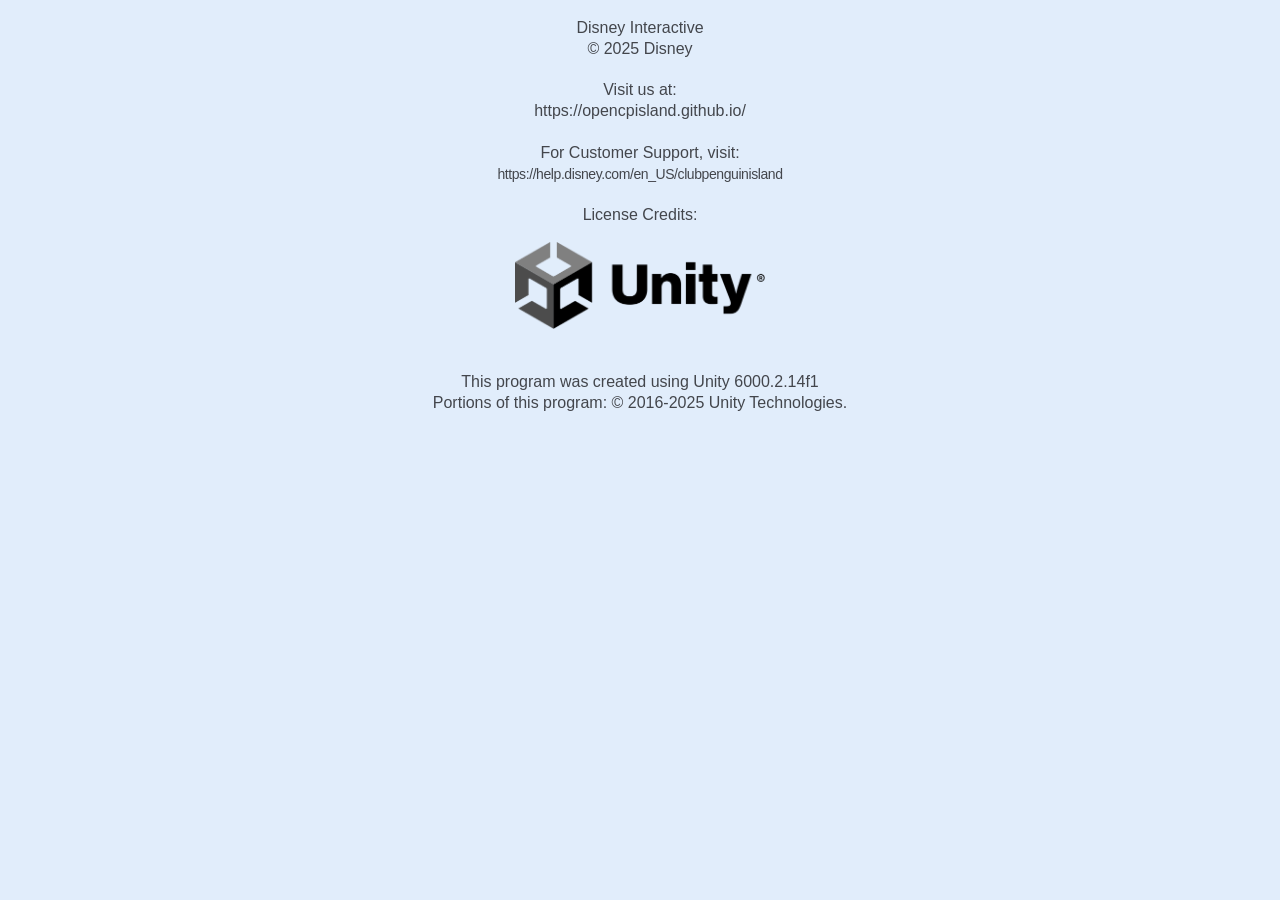
==== 2419f29c45db4eb46245c8b89cf34dce35f6db8fb40a3631fd5424cb727b1ce3/assets/CpRemix/license-credits.html @ 38652ceb "Update Unity version in license credits" ====
<!doctype html>
<html lang="en-US" prefix="og: http://ogp.me/ns#">
<head>
    <meta charset="utf-8">
    <meta http-equiv="x-ua-compatible" content="ie=edge">
    <meta name="viewport" content="width=device-width, initial-scale=1">
    <title>License Credits | Club Penguin Island</title>

    <style type="text/css">
        img.wp-smiley,
        img.emoji {
            display: inline !important;
            border: none !important;
            box-shadow: none !important;
            height: 1em !important;
            width: 1em !important;
            margin: 0 .07em !important;
            vertical-align: -0.1em !important;
            background: none !important;
            padding: 0 !important;
        }

        /*!
         * Snowflake Extras Theme CSS 4.9.0
         */



        .sf-widget {
            position: relative;
            height: 300px;
            line-height: 1;
            box-sizing: border-box
        }

        .sf-widget a:not(.snowflake-button):not(.post-title-link) {
            display: block;
            width: 100%;
            height: 100%
        }

        .sf-widget .sf-widget-bg-pat {
            position: absolute;
            top: 0;
            left: 0;
            height: 300px;
            width: 100%;
            background-repeat: repeat;
            background-position: 50%
        }

        .sf-widget .widget__content, .sf-widget .widget__footer, .sf-widget .widget__header {
            padding: 15px;
            box-sizing: border-box
        }

        .sf-widget .sf-widget-bg-pat {
            z-index: 1
        }

        .sf-widget .widget__content, .sf-widget .widget__header {
            z-index: 2
        }

        .sf-widget .widget__footer {
            z-index: 3
        }

        .sf-widget .widget__title {
            margin: 0;
            letter-spacing: -.03em;
            line-height: 20px
        }

        .sf-widget .widget__footer__buttons {
            margin-top: 12px
        }

        .sf-widget.sf-heading-top .widget__content {
            padding: 0
        }

        .sf-widget.no-shadow {
            box-shadow: none !important
        }

        .sf-widget .widget-link-arrow {
            display: inline-block;
            vertical-align: middle;
            font-family: theme_icons, Helvetica, Arial, sans-serif;
            font-style: normal;
            font-weight: 400;
            margin-top: 15px;
            font-size: 22px
        }

        .sf-widget .widget-link-arrow:before {
            content: '\e043';
            color: inherit
        }

        .sf-widget .dot:before {
            display: inline-block;
            vertical-align: middle;
            position: relative;
            top: -15px;
            padding-right: 2px;
            content: '.';
            font-size: 16px;
            transform: scale(3)
        }

        .sf-widget .ajax-waiting .dot:before {
            content: ''
        }

        @media (max-width: 41.24em) {
            .sf-ete-widget .snowflake-button, .sf-widget .snowflake-button {
                min-width: 200px
            }
        }

        .sf-slider-wrap {
            width: 100%
        }

        .sf-slider-wrap .sf-slide img {
            display: inline-block;
            vertical-align: middle
        }

        .sf-slider-wrap .sf-slider-meta {
            display: none
        }

        .sf-widget.sf-compare-widget {
            position: relative;
            height: auto;
            background-repeat: no-repeat;
            background-size: cover;
            background-position: 50%
        }

        .sf-widget.sf-compare-widget.calign-center {
            text-align: center
        }

        .sf-widget.sf-compare-widget.calign-left {
            text-align: left
        }

        .sf-widget.sf-compare-widget.calign-right {
            text-align: right
        }

        .sf-widget.sf-compare-widget .widget__content {
            position: relative;
            z-index: 5;
            height: auto;
            padding-left: 0;
            padding-right: 0
        }

        .sf-widget.sf-compare-widget .widget__content__inner {
            line-height: 1.1
        }

        .sf-widget.sf-compare-widget .widget_headline {
            margin-top: 0;
            margin-bottom: 30px;
            font-size: 22px;
            line-height: 22px
        }

        .sf-widget.sf-compare-widget .widget_headline.sf-font-default, .sf-widget.sf-compare-widget .widget_headline.sf-font-proxima {
            font-family: proxima_nova_bold, Helvetica, Arial, sans-serif;
            font-weight: 400;
            font-size: 24px
        }

        .sf-widget.sf-compare-widget .widget_headline.sf-font-loyola {
            font-family: loyola, Helvetica, Arial, sans-serif;
            font-weight: 400;
            font-size: 30px;
            line-height: 22px
        }

        .sf-widget.sf-compare-widget .footer_copy {
            clear: both;
            padding: 30px 15px 0;
            font-size: 12px
        }

        .sf-widget.sf-compare-widget .compare-items .compare-item-wrap .compare-item {
            position: relative;
            height: 100%;
            padding-bottom: 65px;
            background-color: #fff
        }

        .sf-widget.sf-compare-widget .compare-items .compare-item-wrap .compare-item .item-header {
            position: relative;
            display: table;
            width: 100%;
            height: 100px
        }

        .sf-widget.sf-compare-widget .compare-items .compare-item-wrap .compare-item .item-header .inner {
            position: relative;
            z-index: 5;
            display: table-cell;
            vertical-align: middle
        }

        .sf-widget.sf-compare-widget .compare-items .compare-item-wrap .compare-item .item-header .plan-amount {
            display: inline-block;
            vertical-align: middle;
            text-align: right
        }

        .sf-widget.sf-compare-widget .compare-items .compare-item-wrap .compare-item .item-header .plan-amount .full-amount {
            font-family: loyola, Helvetica, Arial, sans-serif;
            font-weight: 400;
            font-size: 30px;
            position: relative;
            top: 5px;
            white-space: nowrap
        }

        .sf-widget.sf-compare-widget .compare-items .compare-item-wrap .compare-item .item-header .plan-amount .trial-amount {
            font-family: proxima_nova_bold, Helvetica, Arial, sans-serif;
            font-weight: 400;
            font-size: 16px
        }

        .sf-widget.sf-compare-widget .compare-items .compare-item-wrap .compare-item .item-header .plan-amount .cycle-amount {
            font-family: proxima_nova_regular, Helvetica, Arial, sans-serif;
            font-weight: 400;
            display: block;
            font-size: 12px;
            line-height: 1
        }

        .sf-widget.sf-compare-widget .compare-items .compare-item-wrap .compare-item .item-header .bg-pat {
            position: absolute;
            z-index: 4;
            top: 0;
            left: 0;
            width: 100%;
            height: 100px;
            background-repeat: repeat;
            background-position: 50%
        }

        .sf-widget.sf-compare-widget .compare-items .compare-item-wrap .compare-item .item-header .item-headline {
            margin: 0;
            padding: 0
        }

        .sf-widget.sf-compare-widget .compare-items .compare-item-wrap .compare-item .item-header .item-headline.sf-font-loyola {
            font-family: loyola, Helvetica, Arial, sans-serif;
            font-weight: 400;
            font-size: 28px;
            font-size: 20px
        }

        .sf-widget.sf-compare-widget .compare-items .compare-item-wrap .compare-item .item-header .item-headline.sf-font-proxima {
            font-family: proxima_nova_bold, Helvetica, Arial, sans-serif;
            font-weight: 400
        }

        .sf-widget.sf-compare-widget .compare-items .compare-item-wrap .compare-item .item-list {
            padding: 15px;
            text-align: left
        }

        .sf-widget.sf-compare-widget .compare-items .compare-item-wrap .compare-item .item-list ol, .sf-widget.sf-compare-widget .compare-items .compare-item-wrap .compare-item .item-list ul {
            margin: 0;
            padding: 0;
            list-style: none
        }

        .sf-widget.sf-compare-widget .compare-items .compare-item-wrap .compare-item .item-list li {
            padding-bottom: 3px
        }

        .sf-widget.sf-compare-widget .compare-items .compare-item-wrap .compare-item .item-list .copy {
            font-family: proxima_nova_semibold, Helvetica, Arial, sans-serif;
            font-weight: 400;
            font-size: 14px
        }

        .sf-widget.sf-compare-widget .compare-items .compare-item-wrap .compare-item .item-list.type-icon li {
            position: relative;
            min-height: 30px;
            padding-bottom: 5px
        }

        .sf-widget.sf-compare-widget .compare-items .compare-item-wrap .compare-item .item-list.type-icon img {
            width: 25px;
            height: 25px;
            vertical-align: middle
        }

        .sf-widget.sf-compare-widget .compare-items .compare-item-wrap .compare-item .item-list.type-icon .item-icon-wrap {
            display: inline-block;
            vertical-align: middle;
            vertical-align: top;
            width: 30px
        }

        .sf-widget.sf-compare-widget .compare-items .compare-item-wrap .compare-item .item-list.type-icon .copy {
            display: inline-block;
            vertical-align: middle;
            max-width: 87%
        }

        .sf-widget.sf-compare-widget .compare-items .compare-item-wrap .compare-item .item-list.type-none img, .sf-widget.sf-compare-widget .compare-items .compare-item-wrap .compare-item .item-list.type-normal img, .sf-widget.sf-compare-widget .compare-items .compare-item-wrap .compare-item .item-list.type-number img {
            display: none
        }

        .sf-widget.sf-compare-widget .compare-items .compare-item-wrap .compare-item .item-list.type-normal li, .sf-widget.sf-compare-widget .compare-items .compare-item-wrap .compare-item .item-list.type-number li {
            list-style-position: outside;
            margin-left: 15px
        }

        .sf-widget.sf-compare-widget .compare-items .compare-item-wrap .compare-item .item-list.type-normal li {
            list-style: disc
        }

        .sf-widget.sf-compare-widget .compare-items .compare-item-wrap .compare-item .item-list.type-number li {
            list-style: decimal
        }

        .sf-widget.sf-compare-widget .compare-items .compare-item-wrap .compare-item .item-footer {
            position: absolute;
            bottom: 0;
            width: 100%;
            padding: 15px
        }

        .sf-widget.sf-compare-widget .compare-items .compare-item-wrap .compare-item .item-footer .snowflake-button {
            width: 100%
        }

        .sf-title-font-loyola .sf-widget.sf-compare-widget .widget_headline.sf-font-default {
            font-family: loyola, Helvetica, Arial, sans-serif;
            font-weight: 400;
            font-size: 28px;
            line-height: 22px
        }


        .widget-news .widget__content {
            position: absolute;
            bottom: 0;
            display: table;
            padding: 0;
            width: 100%;
            height: 130px;
            text-align: center;
            box-sizing: border-box;
            background-color: #fff
        }

        .widget-news .col-1, .widget-news .col-2 {
            display: table-cell;
            vertical-align: middle;
            height: 130px
        }

        .widget-news .col-1 {
            padding-left: 15px;
            text-align: left
        }

        .widget-news .col-2 {
            width: 25%;
            padding: 0 15px
        }

        .widget-news .col-2 .value, .widget-news .widget-link-arrow {
            color: #c0cfd7
        }

        .widget-news .post-title {
            display: inline-block;
            padding: 0 0 5px;
            margin: 0
        }

        .widget-news .post-cat {
            font-family: proxima_nova_bold, Helvetica, Arial, sans-serif;
            font-weight: 400;
            font-size: 16px;
            text-transform: uppercase
        }

        .widget-news .widget__footer {
            position: absolute;
            bottom: 0;
            left: 0;
            width: 100%
        }

        .sf-widget.widget-news .post-title {
            font-size: 18px
        }

        .sf-widget.widget-news .post-title.sf-font-loyola {
            font-family: loyola, Helvetica, Arial, sans-serif;
            font-weight: 400;
            font-size: 22px
        }

        .sf-widget.widget-news .post-title.sf-font-proxima {
            font-family: proxima_nova_bold, Helvetica, Arial, sans-serif;
            font-weight: 400;
            font-size: 18px
        }

        .sf-title-font-loyola .widget-news .post-title {
            font-family: loyola, Helvetica, Arial, sans-serif;
            font-weight: 400;
            font-size: 22px
        }

        .widget-text {
            height: auto;
            overflow: hidden
        }

        .widget-text.calign-left {
            text-align: left
        }

        .widget-text.calign-right {
            text-align: right
        }

        .widget-text.calign-right .widget__content__inner .widget__buttons {
            margin-left: 50%
        }

        .widget-text.calign-center {
            text-align: center
        }

        .widget-text.calign-center .widget__content__inner .widget__buttons {
            margin: 0 auto
        }

        .widget-text.no-bg .widget__content {
            padding: 0
        }

        .widget-text .widget__content {
            position: relative
        }

        .widget-text .widget__content p {
            padding: 0;
            margin: 1em 0
        }

        .widget-text .widget__subtitle, .widget-text .widget__title {
            margin: 0 0 10px;
            padding: 0
        }

        .widget-text .widget__content__copy {
            padding-top: 10px;
            line-height: 1.3
        }

        .widget-text .widget__content__copy.sf-font-default, .widget-text .widget__content__copy.sf-font-proxima {
            font-family: proxima_nova_semibold, Helvetica, Arial, sans-serif;
            font-weight: 400
        }

        .widget-text .widget__buttons {
            max-width: 50%;
            padding-top: 15px
        }

        .widget-text .widget__buttons a {
            text-align: center
        }

        .sf-w-no-pad .widget-text.no-bg .widget__content {
            padding: 15px 0
        }

        .sf-widget.widget-text .widget__title {
            font-size: 24px;
            line-height: 24px
        }

        .sf-widget.widget-text .widget__title.sf-font-loyola {
            font-family: loyola, Helvetica, Arial, sans-serif;
            font-weight: 400;
            font-size: 28px
        }

        .sf-widget.widget-text .widget__title.sf-font-proxima {
            font-family: proxima_nova_regular, Helvetica, Arial, sans-serif;
            font-weight: 400;
            font-size: 24px;
            line-height: 24px
        }

        .sf-widget.widget-text .widget__subtitle {
            font-size: 18px;
            line-height: 18px
        }

        .sf-widget.widget-text .widget__subtitle.sf-font-loyola {
            font-family: loyola, Helvetica, Arial, sans-serif;
            font-weight: 400;
            font-size: 22px
        }

        .sf-widget.widget-text .widget__subtitle.sf-font-proxima {
            font-family: proxima_nova_regular, Helvetica, Arial, sans-serif;
            font-weight: 400;
            font-size: 18px;
            line-height: 18px
        }

        .sf-title-font-loyola .widget-text .widget__title {
            font-family: loyola, Helvetica, Arial, sans-serif;
            font-weight: 400;
            font-size: 28px
        }

        .sf-title-font-loyola .widget-text .widget__subtitle {
            font-family: loyola, Helvetica, Arial, sans-serif;
            font-weight: 400;
            font-size: 22px
        }

        .sf-g-span-4 .widget-text .widget__buttons {
            max-width: 100%;
            margin: 0
        }

        @media (min-width: 82.5em) {
            .sf-g-span-2 .widget-text .widget__buttons, .sf-g-span-3 .widget-text .widget__buttons, .sf-g-span-4 .widget-text .widget__buttons {
                max-width: 50%
            }
        }

        @media (min-width: 61.875em) and (max-width: 82.49em) {
            .sf-g-span-2 .widget-text .widget__buttons, .sf-g-span-3 .widget-text .widget__buttons, .sf-g-span-4 .widget-text .widget__buttons {
                max-width: 50%
            }
        }

        @media (min-width: 41.25em) and (max-width: 61.865em) {
            .sf-g-span-2 .widget-text .widget__buttons {
                max-width: 100%;
                margin: 0
            }

            .sf-g-span-3 .widget-text .widget__buttons, .sf-g-span-4 .widget-text .widget__buttons {
                max-width: 50%
            }
        }

        @media (max-width: 41.24em) {
            .sf-cell .widget-text .widget__buttons, .sf-g-span-1 .widget-text .widget__buttons, .sf-g-span-2 .widget-text .widget__buttons, .sf-g-span-3 .widget-text .widget__buttons, .sf-g-span-4 .widget-text .widget__buttons {
                max-width: 100%;
                margin: 0
            }
        }

        .widget-poll .widget__header {
            position: relative;
            width: 100%;
            height: 170px;
            background-repeat: no-repeat;
            background-position: top;
            background-color: transparent;
            background-size: cover
        }

        .widget-poll .post-meta {
            background-color: rgba(0, 0, 0, .8);
            background-image: -webkit-linear-gradient(bottom, rgba(0, 0, 0, .8), rgba(0, 0, 0, .001));
            background-image: linear-gradient(0deg, rgba(0, 0, 0, .8), rgba(0, 0, 0, .001));
            background-color: transparent;
            position: absolute;
            bottom: 0;
            left: 0;
            width: 100%;
            padding: 25px 15px 15px
        }

        .widget-poll .author-name, .widget-poll .pub-date {
            padding-top: 5px;
            color: #fff
        }

        .widget-poll .widget__content {
            position: absolute;
            bottom: 0;
            display: table;
            padding: 0;
            width: 100%;
            height: 130px;
            text-align: center;
            box-sizing: border-box;
            background-color: #fff
        }

        .widget-poll .col-1, .widget-poll .col-2 {
            display: table-cell;
            vertical-align: middle;
            height: 130px
        }

        .widget-poll .col-1 {
            padding-left: 15px;
            text-align: left
        }

        .widget-poll .col-2 {
            width: 25%;
            padding: 0 15px
        }

        .widget-poll .col-2 .value, .widget-poll .widget-link-arrow {
            color: #c0cfd7
        }

        .widget-poll .post-title {
            display: inline-block;
            padding: 0 0 5px;
            margin: 0
        }

        .widget-poll .post-cat {
            font-family: proxima_nova_bold, Helvetica, Arial, sans-serif;
            font-weight: 400;
            font-size: 16px;
            text-transform: uppercase
        }

        .widget-poll .widget__footer {
            position: absolute;
            bottom: 0;
            left: 0;
            width: 100%
        }

        .sf-widget.widget-poll .post-title {
            font-size: 18px
        }

        .sf-widget.widget-poll .post-title.sf-font-loyola {
            font-family: loyola, Helvetica, Arial, sans-serif;
            font-weight: 400;
            font-size: 22px
        }

        .sf-widget.widget-poll .post-title.sf-font-proxima {
            font-family: proxima_nova_bold, Helvetica, Arial, sans-serif;
            font-weight: 400;
            font-size: 18px
        }

        .sf-title-font-loyola .widget-poll .post-title {
            font-family: loyola, Helvetica, Arial, sans-serif;
            font-weight: 400;
            font-size: 22px
        }

        .sf-page .snowflake-button {
            margin: 0;
            padding-left: 30px;
            padding-right: 30px;
            text-align: center
        }

        .sf-page .snowflake-button.has-icon {
            padding-left: 40px
        }

        .sf-page .snowflake-button.has-icon .btn-icon {
            position: absolute;
            top: -2px;
            left: 0;
            display: block;
            width: 42px;
            height: 42px;
            content: ' ';
            background-repeat: no-repeat;
            background-position: 50%;
            background-size: 100% auto
        }

        .sf-page .snowflake-button.has-icon.button-secondary .btn-icon {
            top: -5px
        }

        .sf-page .snowflake-button.btn-large {
            padding-left: 60px;
            padding-right: 60px
        }

        .sf-page .snowflake-button.btn-large.has-icon {
            padding-left: 70px
        }

        .sf-page .snowflake-button.btn-large.has-icon .btn-icon {
            top: -4px;
            width: 70px;
            height: 70px
        }

        .widget_snowflake_categories ul {
            margin: 0;
            padding: 0;
            list-style: none
        }

        .widget_snowflake_categories a {
            font-family: proxima_nova_bold, Helvetica, Arial, sans-serif;
            font-weight: 400;
            display: block;
            margin-bottom: 5px;
            padding: 8px 15px 8px 10px;
            font-size: 18px;
            text-decoration: none;
            color: #fff;
            line-height: 26px;
            border-radius: 36px
        }

        .widget_snowflake_categories a.active {
            background-color: #777
        }

        .widget_snowflake_categories .sf-cat-icon {
            display: inline-block;
            vertical-align: middle;
            width: 36px;
            height: 26px;
            margin-right: 15px;
            vertical-align: top;
            background-repeat: no-repeat;
            background-size: contain;
            background-position: 50%
        }

        .widget_snowflake_etetext .sf-etetext {
            position: relative;
            overflow: hidden;
            padding: 15px 0;
            line-height: 1.1
        }

        .widget_snowflake_etetext .sf-etetext-inner {
            position: relative;
            z-index: 5;
            padding: 0 15px !important
        }

        .widget_snowflake_etetext .sf-etetext-inner a {
            color: inherit;
            transition: all .2s ease;
            white-space: nowrap
        }

        .widget_snowflake_etetext .sf-etetext-inner a:hover {
            text-decoration: none
        }

        .widget_snowflake_etetext .sf-etetext-bg-pat {
            position: absolute;
            left: 0;
            top: 0;
            z-index: 4;
            background-repeat: repeat;
            width: 100%;
            height: 100%
        }

        .social-post.sf-title-font-loyola .title-area h1 {
            line-height: 1
        }

        @media (max-width: 41.24em) {
            .social-post.sf-title-font-loyola .title-area h1 {
                font-family: loyola, Helvetica, Arial, sans-serif;
                font-weight: 400;
                font-size: 30px
            }
        }

        .social-post .page-header {
            overflow: hidden;
            text-align: center;
            transition: all .2s ease
        }

        .social-post .page-header.above-content .main, .social-post .page-header.above-content .sidebar {
            padding-bottom: 0
        }

        .social-post .page-header .title-icon {
            position: relative;
            top: 4px;
            display: inline;
            float: none;
            margin-right: 10px
        }

        .social-post .page-header .title-icon img {
            max-height: 36px;
            width: 36px
        }

        .social-post .page-header .title-area {
            display: inline;
            overflow: hidden
        }

        .social-post .page-header .title-area h1 {
            display: inline;
            margin-bottom: 5px;
            text-transform: none;
            line-height: 1.1;
            transition: all .2s ease
        }

        .social-post:not(.sf-preview-widget) .post-meta {
            clear: both;
            overflow: hidden;
            line-height: 1;
            font-size: 18px;
            transition: all .2s ease
        }

        .social-post:not(.sf-preview-widget) .post-meta .author-avatar {
            display: none
        }

        .social-post:not(.sf-preview-widget) .post-meta .author-name, .social-post:not(.sf-preview-widget) .post-meta .pub-date {
            display: inline-block;
            vertical-align: middle;
            padding-top: 5px
        }

        .social-post .post-content-wrap {
            padding: 0
        }

        .social-post .post-content-wrap .post-content {
            overflow-wrap: break-word;
            word-wrap: break-word;
            word-break: break-word;
            hyphens: auto;
            hyphens: manual;
            padding: 15px 30px;
            background-color: #fff
        }

        .social-post .post-content-wrap .post-desc p img {
            max-width: 100%
        }

        .social-post .post-signature {
            padding: 15px 0
        }

        .social-post .post-signature img {
            max-width: 100% !important;
            max-height: 80px !important
        }

        .social-post .secondary-items {
            font-family: proxima_nova_bold, Helvetica, Arial, sans-serif;
            font-weight: 400;
            overflow: hidden;
            margin-top: 15px
        }

        .social-post .secondary-items .action-list {
            padding: 0;
            list-style: none;
            overflow: hidden;
            margin: 0;
            padding-bottom: 1px;
            color: #fff
        }

        .social-post .secondary-items .action-list li {
            display: inline-block;
            vertical-align: middle;
            padding: 0 0 0 30px
        }

        .social-post .secondary-items .action-list li:first-child {
            padding-left: 0
        }

        .social-post .secondary-items .comment-count span {
            font-size: 18px
        }

        .social-post .secondary-items .comment-count span:before {
            display: inline-block;
            vertical-align: middle;
            margin: 0 15px 0 0
        }

        .social-post .secondary-items .video-duration-wrap {
            line-height: 38px
        }

        .social-post .secondary-items .video-duration-wrap:before {
            width: auto;
            height: auto;
            font-size: 38px
        }

        .social-post .secondary-items.item-count-1 {
            text-align: center
        }

        .social-post .secondary-items.item-count-1 .video-duration-wrap {
            line-height: 30px
        }

        .social-post .secondary-items.item-count-1 .video-duration-wrap:before {
            font-size: 30px
        }

        .social-post .secondary-items.item-count-2 .comment-count-wrap, .social-post .secondary-items.item-count-2 .video-duration-wrap {
            float: right
        }

        .social-post .secondary-items.item-count-2 .back-button-wrap {
            float: left
        }

        @media (max-width: 82.49em) {
            .social-post .page-header {
                margin-top: 0
            }
        }

        @media (max-width: 41.24em) {
            .social-post .page-header .back-button, .social-post .page-header .comment-count span {
                line-height: 24px
            }

            .social-post .page-header .back-button:before, .social-post .page-header .comment-count span:before {
                font-size: 24px
            }

            .social-post .page-header .duration {
                line-height: 24px
            }

            .social-post .page-header .duration:before {
                line-height: 24px;
                font-size: 24px
            }

            .social-post .page-header .title-icon img {
                max-height: 24px;
                width: 24px
            }

            .social-post .page-header .title-area h1 {
                font-size: 24px
            }

            .social-post:not(.sf-preview-widget) .post-meta {
                font-size: 16px;
                line-height: 1.1;
                margin-left: 0
            }

            .social-post:not(.sf-preview-widget) .post-meta .author-name, .social-post:not(.sf-preview-widget) .post-meta .pub-date {
                padding-top: 0
            }

            .social-post .post-content-wrap .post-content {
                padding: 15px
            }
        }

        @media (max-width: 47.99em) {
            .social-post article.sf-post-wrapper {
                padding-left: 0;
                padding-right: 0;
                margin-left: 10px;
                margin-right: 10px
            }

            .social-post .page-header.above-content {
                padding-top: 15px
            }

            .social-post .page-header .sidebar {
                text-align: center;
                padding: 15px 0 0
            }
        }

        #category-filter {
            margin: 0 15px
        }

        #category-filter ul {
            margin: 0;
            padding: 0;
            list-style: none;
            margin: 30px 0 15px;
            text-align: right
        }

        #category-filter ul li {
            display: inline-block;
            vertical-align: middle;
            padding-right: 30px
        }

        #category-filter ul li:last-child {
            padding-right: 0
        }

        #category-filter ul a {
            font-family: proxima_nova_bold, Helvetica, Arial, sans-serif;
            font-weight: 400;
            text-decoration: none;
            color: #fff;
            font-size: 18px;
            text-transform: uppercase;
            transition: all .2s ease
        }

        #category-filter ul a.active {
            border-bottom-width: 3px;
            border-bottom-style: solid;
            border-bottom-color: inherit
        }

        .reply, .reply a.comment-reply-link, .sf-comment-login {
            display: none
        }

        .sf-session-maker .reply a.comment-reply-link, .sf-session-ok .reply a.comment-reply-link {
            display: inline-block;
            vertical-align: middle
        }

        .sf-session-no .reply, .sf-session-ok .reply {
            display: block
        }

        .sf-session-ok .comment.fresh-comment .reply {
            display: none
        }

        .sf-session-no:not(.sf-session-maker) .sf-comment-login {
            display: block
        }

        body.single-snowflake_gamemsg.social-gamemsg-blurb #comments, body.single-snowflake_gamemsg.social-gamemsg-blurb #sf-footer, body.single-snowflake_gamemsg.social-gamemsg-blurb #sf-header, body.single-snowflake_gamemsg.social-gamemsg-blurb .sidebar {
            display: none
        }

        body.single-snowflake_gamemsg .header-image, body.single-snowflake_gamemsg .sf-header-sizing, body.single-snowflake_gamemsg .widget-pattern {
            padding-top: 56.7%
        }

        body.single-snowflake_gamemsg .header-image, body.single-snowflake_gamemsg .widget-pattern {
            position: absolute;
            top: 0;
            left: 0;
            width: 100%
        }

        body.single-snowflake_gamemsg .widget-pattern {
            z-index: 2;
            background-repeat: repeat;
            background-position: center 0
        }

        body.single-snowflake_gamemsg .header-image {
            z-index: 3;
            background-repeat: no-repeat;
            background-position: bottom;
            background-size: contain
        }

        body.single-post .sf-slider-wrap.sf-post-gallery, body.single-snowflake_gamemsg .sf-slider-wrap.sf-post-gallery {
            overflow: hidden
        }

        body.single-post .sf-slider-wrap.sf-post-gallery .sf-slider-sizing, body.single-snowflake_gamemsg .sf-slider-wrap.sf-post-gallery .sf-slider-sizing {
            padding-top: 56.7%
        }

        body.single-post .sf-slider-wrap.sf-post-gallery .sf-slider .sf-slide, body.single-snowflake_gamemsg .sf-slider-wrap.sf-post-gallery .sf-slider .sf-slide {
            background-size: cover;
            background-repeat: no-repeat;
            background-position: center 0
        }

        body.single-post .widget_snowflake_categories .sf-box-title, body.single-snowflake_gamemsg .widget_snowflake_categories .sf-box-title {
            display: none
        }

        @media (max-width: 61.865em) {
            body.single-post .widget_snowflake_categories .sf-box-title, body.single-snowflake_gamemsg .widget_snowflake_categories .sf-box-title {
                display: block
            }
        }

        body.single-snowflake_video .post-listing.category-results {
            position: relative;
            min-height: 300px
        }

        body.single-snowflake_video .post-listing.category-results.waiting .ajax-waiting {
            top: 100px
        }

        .sf-etevideo, .sf-post-video {
            background-color: #fff;
            padding-bottom: 54px
        }

        .sf-etevideo .sf-post-left.post-content, .sf-post-video .sf-post-left.post-content {
            padding-right: 15px
        }

        .sf-etevideo .sf-post-right.post-content, .sf-post-video .sf-post-right.post-content {
            padding-left: 15px
        }

        .sf-etevideo .sf-video-sizer, .sf-post-video .sf-video-sizer {
            margin-top: 56.25%
        }

        .sf-etevideo .video-holder, .sf-post-video .video-holder {
            position: relative;
            display: inline-block;
            width: 100%;
            height: 100% !important;
            min-height: 100px
        }

        .sf-etevideo .sf-kaltura-video, .sf-post-video .sf-kaltura-video {
            position: absolute;
            top: 0;
            left: 0;
            right: 0;
            bottom: -39px;
            border: none
        }

        .sf-etevideo .post-content .post-meta, .sf-post-video .post-content .post-meta {
            margin: 3px 0 15px
        }

        .sf-etevideo .post-content .pub-date, .sf-post-video .post-content .pub-date {
            margin: 15px 0 0;
            font-size: 20px
        }

        @media (max-width: 61.865em) {
            .sf-etevideo, .sf-post-video {
                padding-bottom: 15px
            }

            .sf-etevideo .sf-post-left.post-content, .sf-etevideo .sf-post-right.post-content, .sf-post-video .sf-post-left.post-content, .sf-post-video .sf-post-right.post-content {
                padding: 0
            }

            .sf-etevideo .sf-post-tag, .sf-post-video .sf-post-tag {
                display: none
            }

            .sf-etevideo .post-content .post-title, .sf-post-video .post-content .post-title {
                padding-right: 0
            }
        }

        .sf-post-video .video-holder.no-video .sf-kaltura-video {
            padding: 25px
        }

        .sf-etevideo .video-holder.no-video {
            min-height: 30px
        }

        .sf-etevideo .video-holder.no-video .sf-video-sizer {
            margin: 0
        }

        .sf-etevideo .video-holder.no-video .sf-kaltura-video {
            padding: 15px
        }

        .video-holder.no-video .sf-kaltura-video {
            color: #fff;
            background-color: #333;
            text-align: center
        }

        body.single-snowflake_poll .sf-slider-wrap.sf-post-gallery {
            overflow: hidden
        }

        body.single-snowflake_poll .sf-slider-wrap.sf-post-gallery .sf-slider-sizing {
            padding-top: 56.7%
        }

        body.single-snowflake_poll .sf-slider-wrap.sf-post-gallery .sf-slider .sf-slide {
            background-size: cover;
            background-repeat: no-repeat;
            background-position: center 0
        }

        body.single-snowflake_poll .widget_snowflake_categories .sf-box-title {
            display: none
        }

        @media (max-width: 61.865em) {
            body.single-snowflake_poll .widget_snowflake_categories .sf-box-title {
                display: block
            }
        }
    </style>
</head>
<body class="page-template-default page page-id-218 license-credits lang-en sf-chromeless sf-title-font-loyola sf-menu-font-proxima_nova_bold sf-nav-button-font-loyola sf-widget-button-font-loyola"
      data-lang="en" data-biid="id-218" style="background-color: #e1edfb !important;">
<div class="sf-page" style="background-color:#e1edfb;">
    <section id="sf-content" class="content sf-wrapper sf-layout">
        <div class="sf-container sf-row sf-grid-wrapper sf-wide-wrapper" role="document">
            <main class="main " role="main">
                <div class="sf-grid packery">
                    <div class="sf-cell sf-g-span-4">
                        <article id="text-1-1-1" class="sf-widget widget-text bi-parent calign-center no-shadow no-bg"
                                 data-biid="text-1-1-1" role="article">
                            <div class="widget__content">
                                <div class="widget__content__inner" tabindex="0"><span class="inner"><div
                                        class="widget__content__copy sf-font-proxima">Disney Interactive<br/>
© 2025 Disney<br/>
<br/>
Visit us at:<br/>
https://opencpisland.github.io/<br/>
<br/>
For Customer Support, visit:<br/>
<span style="font-size:14px;letter-spacing:-0.03em;">https://help.disney.com/en_US/clubpenguinisland</span><br/>
<br/>
License Credits:<br/>
<p><img src="unity-logo-rgb-250.png" style="max-width:250px;"></p><br/>
This program was created using Unity 6000.2.14f1<br/>
Portions of this program: © 2016-2025 Unity Technologies.<br/>
<br/>
<br/></div></span></div>
                            </div>
                            <style type="text/css">#text-1-1-1 .widget__content__copy {
                                color: #43464c;
                            }

                            #text-1-1-1 {
                                background-color: transparent;
                            }</style>
                        </article>
                    </div>
                </div>
            </main>
        </div>
    </section>

</div>
</body>
</html>
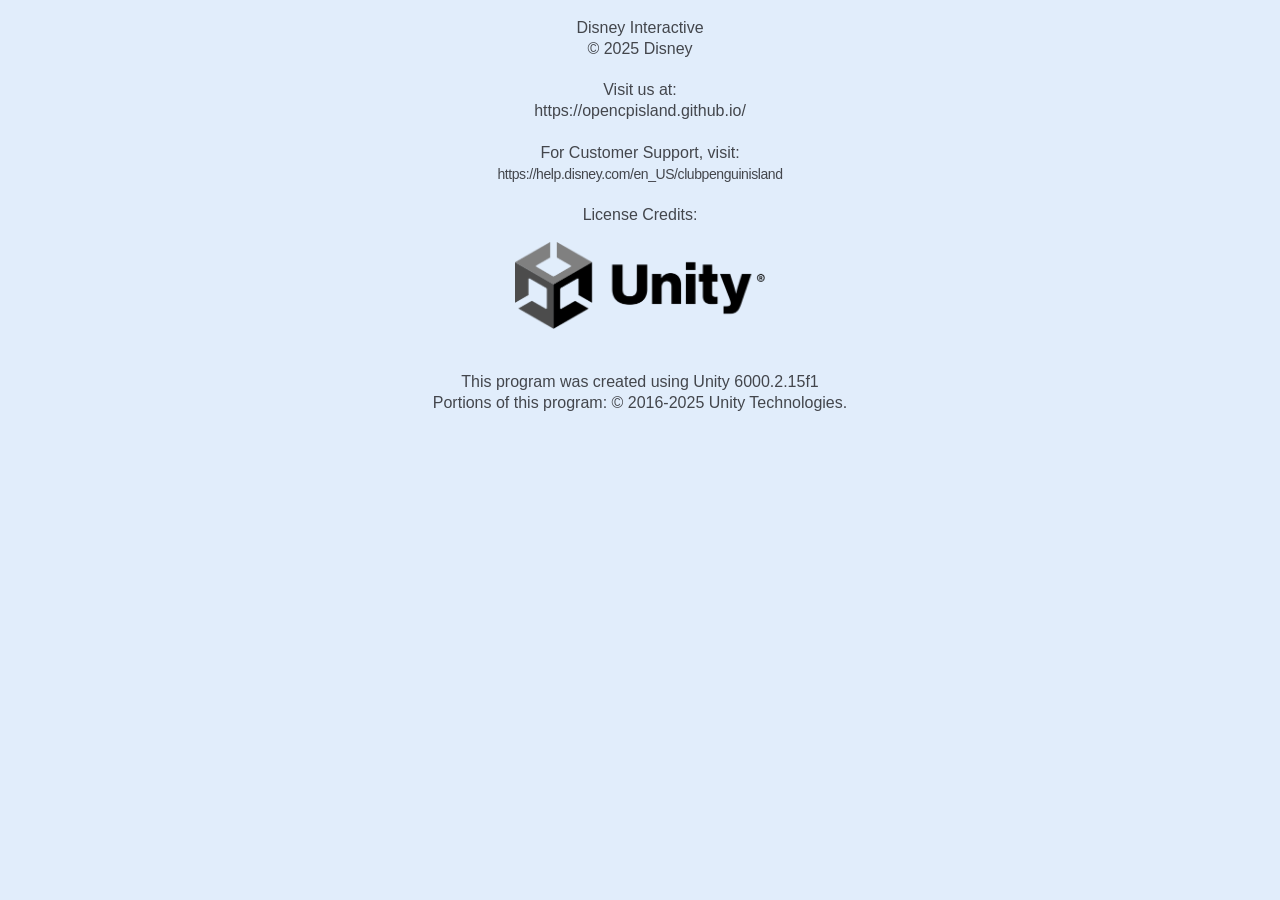
==== commit 831263a8: "Update Unity version in license credits" ====
--- a/2419f29c45db4eb46245c8b89cf34dce35f6db8fb40a3631fd5424cb727b1ce3/assets/CpRemix/license-credits.html
+++ b/2419f29c45db4eb46245c8b89cf34dce35f6db8fb40a3631fd5424cb727b1ce3/assets/CpRemix/license-credits.html
@@ -1262,7 +1262,7 @@
 <br/>
 License Credits:<br/>
 <p><img src="unity-logo-rgb-250.png" style="max-width:250px;"></p><br/>
-This program was created using Unity 6000.2.14f1<br/>
+This program was created using Unity 6000.2.15f1<br/>
 Portions of this program: © 2016-2025 Unity Technologies.<br/>
 <br/>
 <br/></div></span></div>
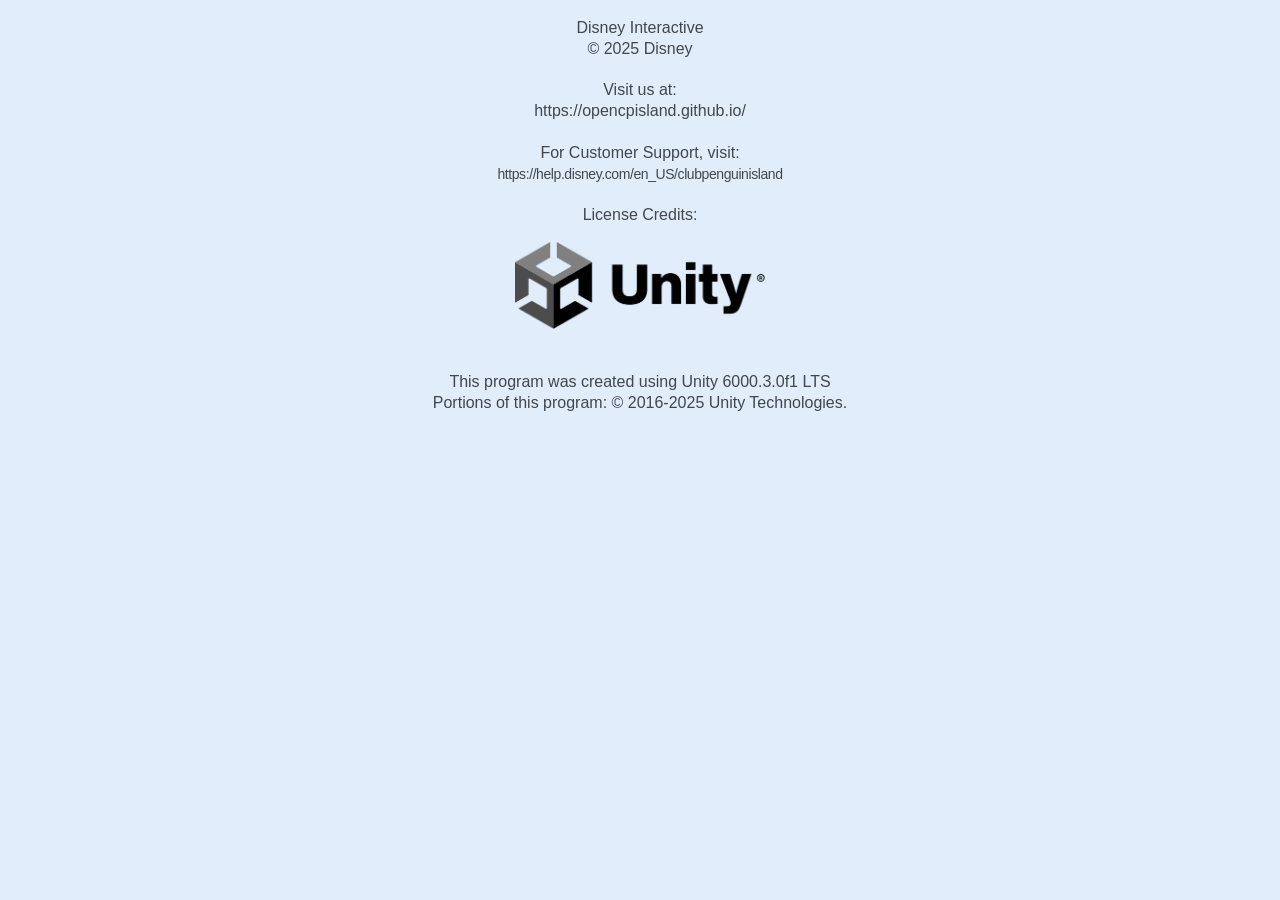
==== commit 8edbb14e: "Update Unity version in license credits" ====
--- a/2419f29c45db4eb46245c8b89cf34dce35f6db8fb40a3631fd5424cb727b1ce3/assets/CpRemix/license-credits.html
+++ b/2419f29c45db4eb46245c8b89cf34dce35f6db8fb40a3631fd5424cb727b1ce3/assets/CpRemix/license-credits.html
@@ -1262,7 +1262,7 @@
 <br/>
 License Credits:<br/>
 <p><img src="unity-logo-rgb-250.png" style="max-width:250px;"></p><br/>
-This program was created using Unity 6000.2.15f1<br/>
+This program was created using Unity 6000.3.0f1 LTS<br/>
 Portions of this program: © 2016-2025 Unity Technologies.<br/>
 <br/>
 <br/></div></span></div>
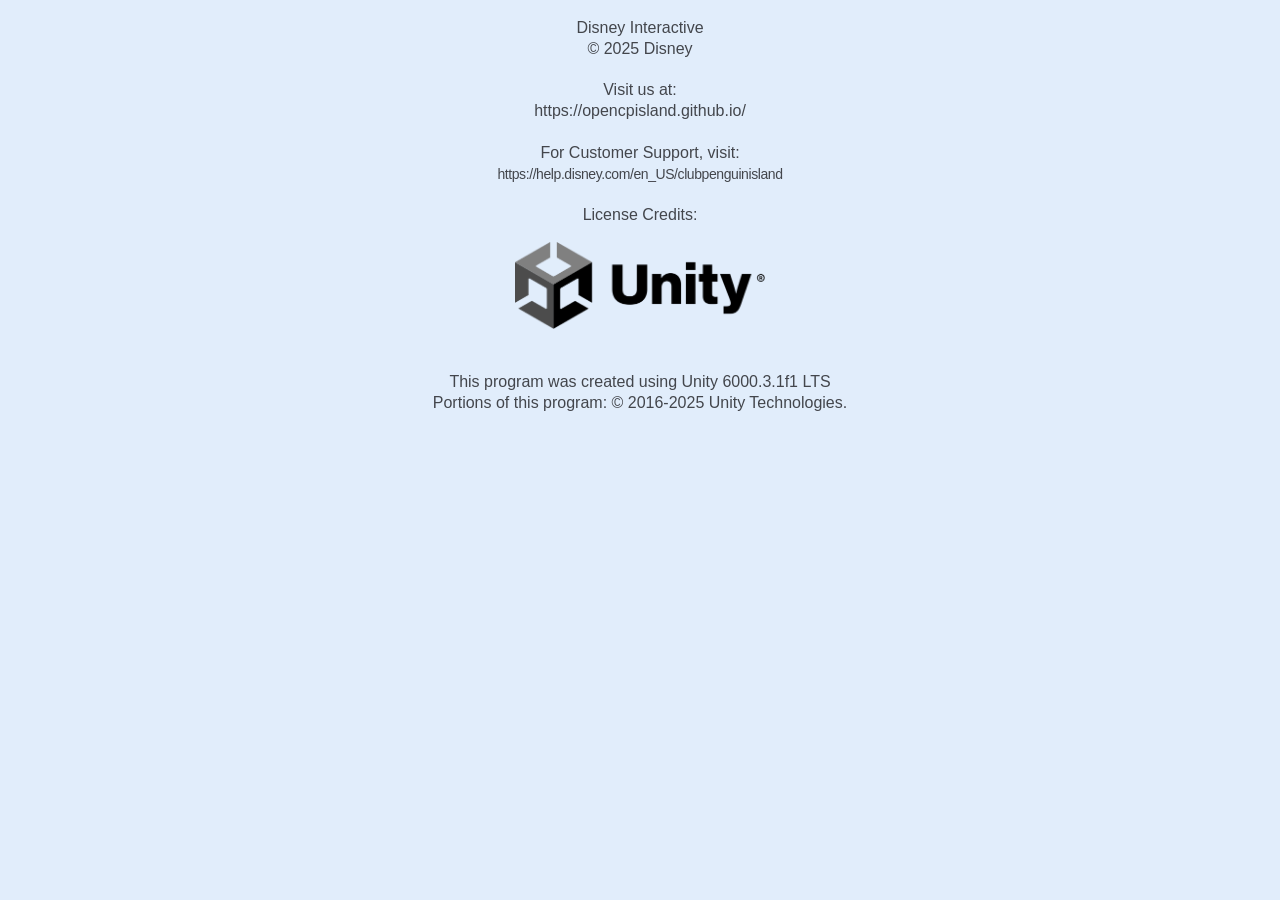
==== commit 20b25279: "Update Unity version in license credits" ====
--- a/2419f29c45db4eb46245c8b89cf34dce35f6db8fb40a3631fd5424cb727b1ce3/assets/CpRemix/license-credits.html
+++ b/2419f29c45db4eb46245c8b89cf34dce35f6db8fb40a3631fd5424cb727b1ce3/assets/CpRemix/license-credits.html
@@ -1262,7 +1262,7 @@
 <br/>
 License Credits:<br/>
 <p><img src="unity-logo-rgb-250.png" style="max-width:250px;"></p><br/>
-This program was created using Unity 6000.3.0f1 LTS<br/>
+This program was created using Unity 6000.3.1f1 LTS<br/>
 Portions of this program: © 2016-2025 Unity Technologies.<br/>
 <br/>
 <br/></div></span></div>
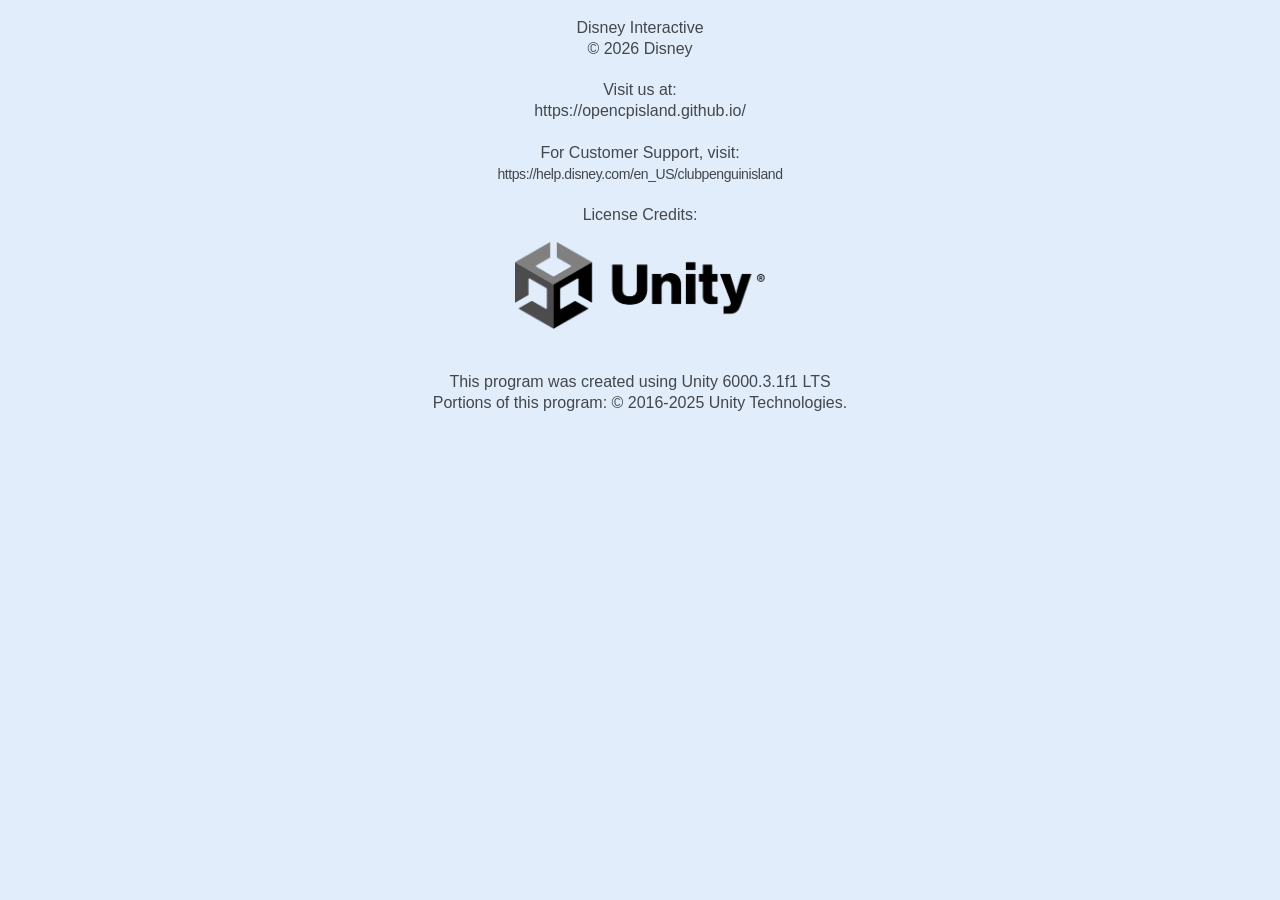
==== commit bda46014: "Update Disney copyright year from 2025 to 2026" ====
--- a/2419f29c45db4eb46245c8b89cf34dce35f6db8fb40a3631fd5424cb727b1ce3/assets/CpRemix/license-credits.html
+++ b/2419f29c45db4eb46245c8b89cf34dce35f6db8fb40a3631fd5424cb727b1ce3/assets/CpRemix/license-credits.html
@@ -1252,7 +1252,7 @@
                             <div class="widget__content">
                                 <div class="widget__content__inner" tabindex="0"><span class="inner"><div
                                         class="widget__content__copy sf-font-proxima">Disney Interactive<br/>
-© 2025 Disney<br/>
+© 2026 Disney<br/>
 <br/>
 Visit us at:<br/>
 https://opencpisland.github.io/<br/>
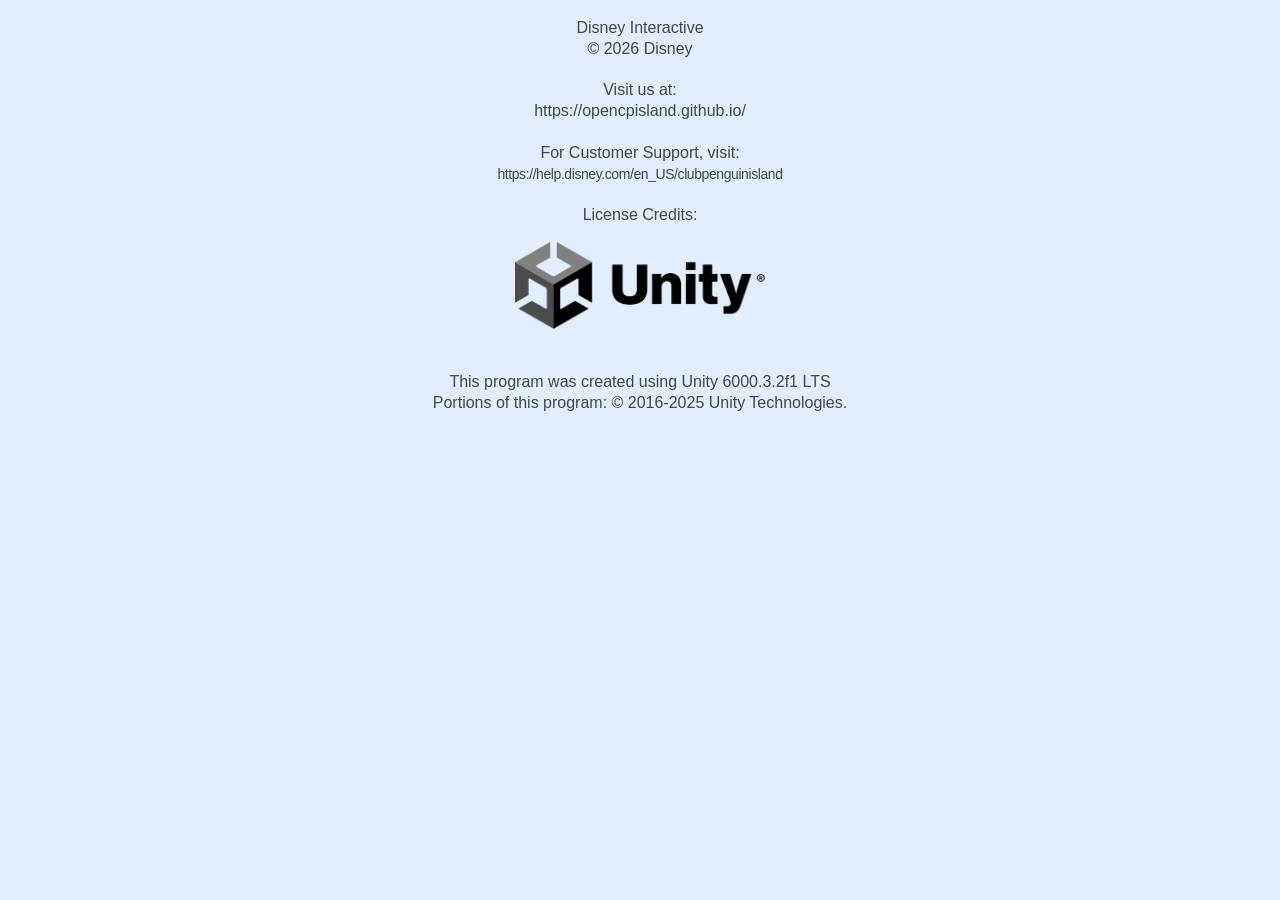
==== commit 44320649: "Update license-credits.html" ====
--- a/2419f29c45db4eb46245c8b89cf34dce35f6db8fb40a3631fd5424cb727b1ce3/assets/CpRemix/license-credits.html
+++ b/2419f29c45db4eb46245c8b89cf34dce35f6db8fb40a3631fd5424cb727b1ce3/assets/CpRemix/license-credits.html
@@ -1262,7 +1262,7 @@
 <br/>
 License Credits:<br/>
 <p><img src="unity-logo-rgb-250.png" style="max-width:250px;"></p><br/>
-This program was created using Unity 6000.3.1f1 LTS<br/>
+This program was created using Unity 6000.3.2f1 LTS<br/>
 Portions of this program: © 2016-2025 Unity Technologies.<br/>
 <br/>
 <br/></div></span></div>
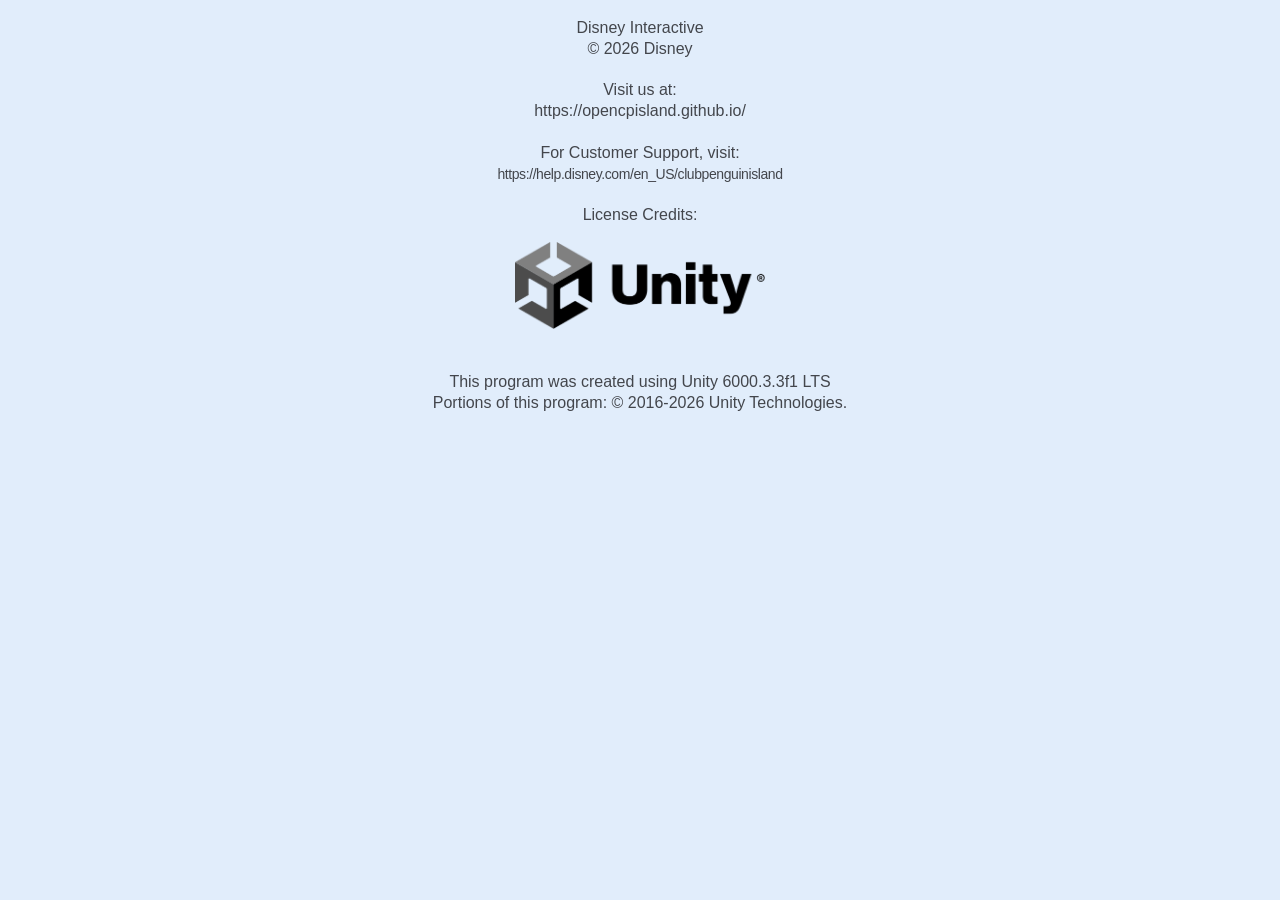
==== commit 17f5dc9a: "Update license-credits.html" ====
--- a/2419f29c45db4eb46245c8b89cf34dce35f6db8fb40a3631fd5424cb727b1ce3/assets/CpRemix/license-credits.html
+++ b/2419f29c45db4eb46245c8b89cf34dce35f6db8fb40a3631fd5424cb727b1ce3/assets/CpRemix/license-credits.html
@@ -1262,8 +1262,8 @@
 <br/>
 License Credits:<br/>
 <p><img src="unity-logo-rgb-250.png" style="max-width:250px;"></p><br/>
-This program was created using Unity 6000.3.2f1 LTS<br/>
-Portions of this program: © 2016-2025 Unity Technologies.<br/>
+This program was created using Unity 6000.3.3f1 LTS<br/>
+Portions of this program: © 2016-2026 Unity Technologies.<br/>
 <br/>
 <br/></div></span></div>
                             </div>
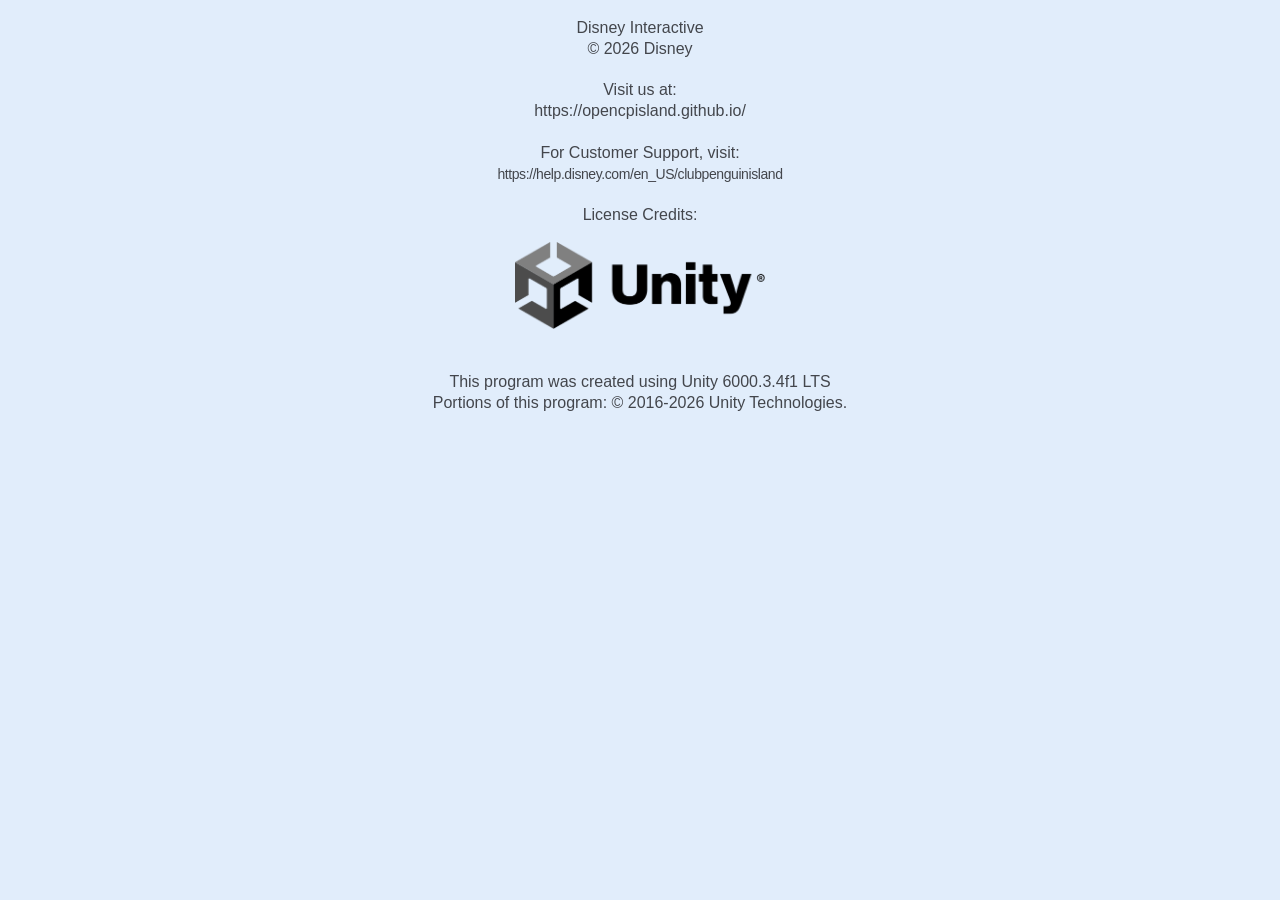
==== commit 12188cee: "Update license-credits.html" ====
--- a/2419f29c45db4eb46245c8b89cf34dce35f6db8fb40a3631fd5424cb727b1ce3/assets/CpRemix/license-credits.html
+++ b/2419f29c45db4eb46245c8b89cf34dce35f6db8fb40a3631fd5424cb727b1ce3/assets/CpRemix/license-credits.html
@@ -1262,7 +1262,7 @@
 <br/>
 License Credits:<br/>
 <p><img src="unity-logo-rgb-250.png" style="max-width:250px;"></p><br/>
-This program was created using Unity 6000.3.3f1 LTS<br/>
+This program was created using Unity 6000.3.4f1 LTS<br/>
 Portions of this program: © 2016-2026 Unity Technologies.<br/>
 <br/>
 <br/></div></span></div>
